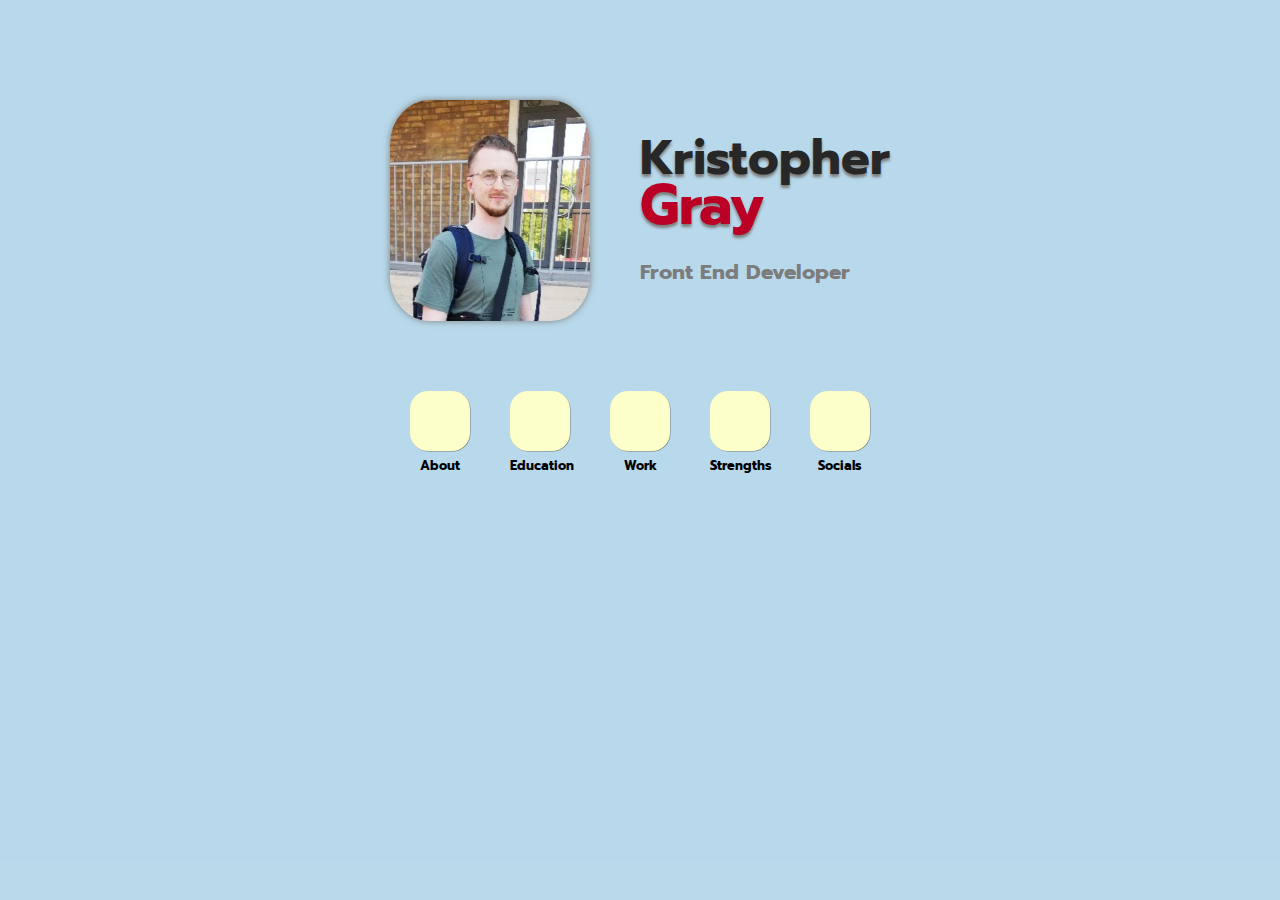
==== index.html @ f5e133a3 "projects section added and styled" ====
<!DOCTYPE html>
<html lang="en">
<head>
    <link rel="stylesheet" href="css/style.min.css">
    <link rel="stylesheet" href="https://cdnjs.cloudflare.com/ajax/libs/font-awesome/6.1.2/css/all.min.css" integrity="sha512-1sCRPdkRXhBV2PBLUdRb4tMg1w2YPf37qatUFeS7zlBy7jJI8Lf4VHwWfZZfpXtYSLy85pkm9GaYVYMfw5BC1A==" crossorigin="anonymous" referrerpolicy="no-referrer">
    <link rel="preconnect" href="https://fonts.googleapis.com">
    <link rel="preconnect" href="https://fonts.gstatic.com" crossorigin>
    <link href="https://fonts.googleapis.com/css2?family=Prompt&display=swap" rel="stylesheet">
    <link rel="icon" href="images/pepe-hype-32w.jpg">
    <meta http-equiv="X-UA-Compatible" content="IE=edge">
    <meta name="viewport" content="width=device-width, initial-scale=1.0">
    <meta charset="UTF-8">
    <meta name="description" content="Kristopher Gray has an amazing CV with a cool layout, check it out.">
    <meta name="titel" property="og:titel" content="Kristopher's Portfolio Site">
    <meta name="type" property="og:type" content="website">
    <meta name="image" property="og:image" content="">
    <meta name="url" property="og:url" content="">
    <title>Kristopher Gray</title>
</head>
<body>
    <main class="main">
        <div class="banner">
            <img src="images/Profile-pic.jpg" alt="Pepe frog with his hands in the air">
            <div class="titles">
                <h1>Kristopher <span class="last-name">Gray</span></h1>
                <h2>Front End Developer</h2>
            </div>
        </div>
        <ul class="app-list">
            <li class="app-list-item">
                <a href="about.html#about-section" class="app">
                    <i class="fa-solid fa-address-card"></i>
					<h2>About</h2>
                </a>
            </li>
            <li class="app-list-item">
                <a href="about.html#education-section" class="app">
                    <i class="fa-solid fa-graduation-cap"></i>
					<h2>Education</h2>
                </a>
            </li>
            <li class="app-list-item">
                <a href="about.html#work-section" class="app">
                    <i class="fa-solid fa-briefcase"></i>
					<h2>Work</h2>
                </a>
            </li>
            <li class="app-list-item">
                <a href="about.html#strengths-section" class="app">
                    <i class="fa-solid fa-hand-fist"></i>
					<h2>Strengths</h2>
                </a>
            </li>
            <li class="app-list-item">
                <a href="about.html#social-section" class="app">
                    <i class="fa-solid fa-user-group"></i>
					<h2>Socials</h2>
                </a>
            </li>
        </ul>
    </main>
    <footer class="footer">
        
    </footer>
</body>
</html>
---- css/style.min.css ----
*{box-sizing:border-box;margin:0;padding:0}body{background-color:#b8d9eb;padding:30px 0;font-family:"Prompt",sans-serif}body a{text-decoration:none;color:#000}body li{list-style-type:none}.header{background-color:rgba(184,217,235,.9);width:100%;height:60px;top:0;left:0;position:absolute}.footer{background-color:rgba(184,217,235,.9);width:100%;height:40px;bottom:0;position:fixed;display:flex;justify-content:space-evenly}.footer .home-wrapper{height:100%;width:30%;display:flex;justify-content:center;align-items:center;cursor:pointer}.footer .home-wrapper:hover .home-button{height:40%}.footer .home-wrapper .home-button{background-color:#000;height:30%;width:95%;align-self:center;border-radius:20px;text-align:center;font-size:0}.app-list{padding:0}.app-list-item{display:flex;flex-direction:column;align-items:center;height:92.5px;margin:0 20px 7.5px 20px}.app-list-item:hover{margin:-5px 20px 12.5px 20px}.app-list-item:hover .app i{color:#5e5e5e}.app-list-item .app{height:60px;background-color:#fcffca;width:60px;border-radius:30%;box-shadow:.5px .5px #7c7c7c}.app-list-item .app:hover{box-shadow:.5px 3px #7c7c7c}.app-list-item .app i{display:flex;align-items:center;justify-content:center;width:100%;height:100%;font-size:2rem;color:#7c7c7c}.app-list-item h2{font-size:.8rem;text-align:center;padding-top:5px;height:20px}.main{width:100%;height:100%;display:flex;flex-direction:column;align-items:center}.main .banner{width:min-content;display:flex;flex-direction:column;align-items:center;justify-content:center;text-align:center;margin:70px 0}.main .banner img{width:200px;border-radius:20%;margin-bottom:20px;box-shadow:0 0 7px #7c7c7c}.main .banner .titles h1{font-size:3rem;line-height:3rem;color:#272727;text-shadow:0 3px 3px #7c7c7c}.main .banner .titles h1 .last-name{font-size:3.5rem;color:#ba0025}.main .banner .titles h2{font-size:1.3rem;color:#7c7c7c;margin-top:1.5rem}.main .app-list{display:flex;flex-wrap:wrap;max-width:201px;margin-bottom:70px}@media screen and (min-width: 300px){.main .app-list{max-width:301px}}@media screen and (min-width: 450px){.main .app-list{max-width:401px}}@media screen and (min-width: 560px){.main .app-list{max-width:501px}}@media screen and (min-width: 675px){.main .banner{flex-direction:row;text-align:start}.main .banner img{margin:0 50px 0 0}}
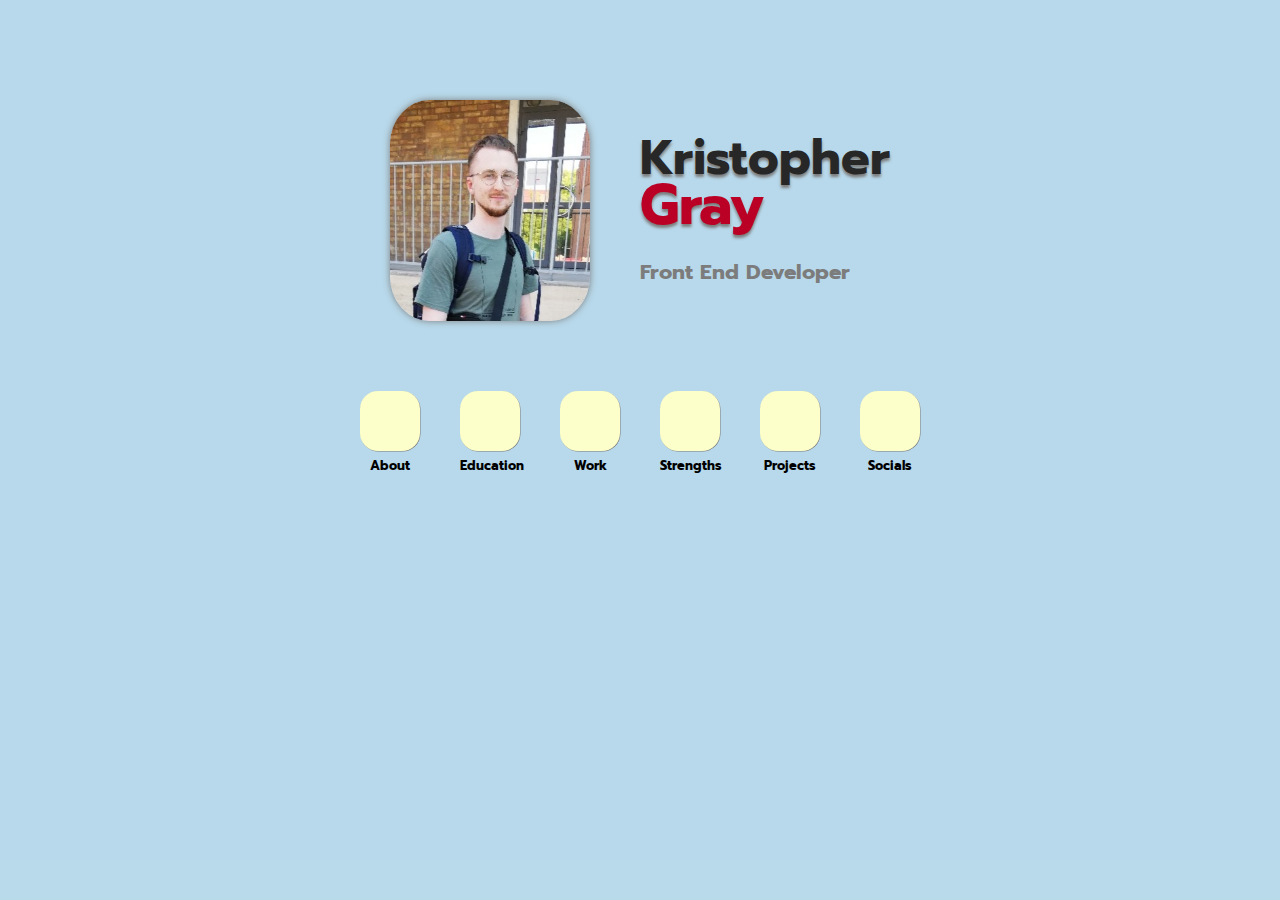
==== commit afd5e4bd: "added projects app on index and about.html" ====
--- a/index.html
+++ b/index.html
@@ -51,6 +51,12 @@
 					<h2>Strengths</h2>
                 </a>
             </li>
+			<li class="app-list-item">
+                <a href="about.html#project-section" class="app">
+                    <i class="fa-solid fa-cube"></i>
+					<h2>Projects</h2>
+                </a>
+            </li>
             <li class="app-list-item">
                 <a href="about.html#social-section" class="app">
                     <i class="fa-solid fa-user-group"></i>
--- a/css/style.min.css
+++ b/css/style.min.css
@@ -1 +1 @@
-*{box-sizing:border-box;margin:0;padding:0}body{background-color:#b8d9eb;padding:30px 0;font-family:"Prompt",sans-serif}body a{text-decoration:none;color:#000}body li{list-style-type:none}.header{background-color:rgba(184,217,235,.9);width:100%;height:60px;top:0;left:0;position:absolute}.footer{background-color:rgba(184,217,235,.9);width:100%;height:40px;bottom:0;position:fixed;display:flex;justify-content:space-evenly}.footer .home-wrapper{height:100%;width:30%;display:flex;justify-content:center;align-items:center;cursor:pointer}.footer .home-wrapper:hover .home-button{height:40%}.footer .home-wrapper .home-button{background-color:#000;height:30%;width:95%;align-self:center;border-radius:20px;text-align:center;font-size:0}.app-list{padding:0}.app-list-item{display:flex;flex-direction:column;align-items:center;height:92.5px;margin:0 20px 7.5px 20px}.app-list-item:hover{margin:-5px 20px 12.5px 20px}.app-list-item:hover .app i{color:#5e5e5e}.app-list-item .app{height:60px;background-color:#fcffca;width:60px;border-radius:30%;box-shadow:.5px .5px #7c7c7c}.app-list-item .app:hover{box-shadow:.5px 3px #7c7c7c}.app-list-item .app i{display:flex;align-items:center;justify-content:center;width:100%;height:100%;font-size:2rem;color:#7c7c7c}.app-list-item h2{font-size:.8rem;text-align:center;padding-top:5px;height:20px}.main{width:100%;height:100%;display:flex;flex-direction:column;align-items:center}.main .banner{width:min-content;display:flex;flex-direction:column;align-items:center;justify-content:center;text-align:center;margin:70px 0}.main .banner img{width:200px;border-radius:20%;margin-bottom:20px;box-shadow:0 0 7px #7c7c7c}.main .banner .titles h1{font-size:3rem;line-height:3rem;color:#272727;text-shadow:0 3px 3px #7c7c7c}.main .banner .titles h1 .last-name{font-size:3.5rem;color:#ba0025}.main .banner .titles h2{font-size:1.3rem;color:#7c7c7c;margin-top:1.5rem}.main .app-list{display:flex;flex-wrap:wrap;max-width:201px;margin-bottom:70px}@media screen and (min-width: 300px){.main .app-list{max-width:301px}}@media screen and (min-width: 450px){.main .app-list{max-width:401px}}@media screen and (min-width: 560px){.main .app-list{max-width:501px}}@media screen and (min-width: 675px){.main .banner{flex-direction:row;text-align:start}.main .banner img{margin:0 50px 0 0}}+*{box-sizing:border-box;margin:0;padding:0}body{background-color:#b8d9eb;padding:30px 0;font-family:"Prompt",sans-serif}body a{text-decoration:none;color:#000}body li{list-style-type:none}.header{background-color:rgba(184,217,235,.9);width:100%;height:60px;top:0;left:0;position:absolute}.footer{background-color:rgba(184,217,235,.9);width:100%;height:40px;bottom:0;position:fixed;display:flex;justify-content:space-evenly}.footer .home-wrapper{height:100%;width:30%;display:flex;justify-content:center;align-items:center;cursor:pointer}.footer .home-wrapper:hover .home-button{height:40%}.footer .home-wrapper .home-button{background-color:#000;height:30%;width:95%;align-self:center;border-radius:20px;text-align:center;font-size:0}.app-list{padding:0}.app-list-item{display:flex;flex-direction:column;align-items:center;height:92.5px;margin:0 20px 7.5px 20px}.app-list-item:hover{margin:-5px 20px 12.5px 20px}.app-list-item:hover .app i{color:#5e5e5e}.app-list-item .app{height:60px;background-color:#fcffca;width:60px;border-radius:30%;box-shadow:.5px .5px #7c7c7c}.app-list-item .app:hover{box-shadow:.5px 3px #7c7c7c}.app-list-item .app i{display:flex;align-items:center;justify-content:center;width:100%;height:100%;font-size:2rem;color:#7c7c7c}.app-list-item h2{font-size:.8rem;text-align:center;padding-top:5px;height:20px}.main{width:100%;height:100%;display:flex;flex-direction:column;align-items:center}.main .banner{width:min-content;display:flex;flex-direction:column;align-items:center;justify-content:center;text-align:center;margin:70px 0}.main .banner img{width:200px;border-radius:20%;margin-bottom:20px;box-shadow:0 0 7px #7c7c7c}.main .banner .titles h1{font-size:3rem;line-height:3rem;color:#272727;text-shadow:0 3px 3px #7c7c7c}.main .banner .titles h1 .last-name{font-size:3.5rem;color:#ba0025}.main .banner .titles h2{font-size:1.3rem;color:#7c7c7c;margin-top:1.5rem}.main .app-list{display:flex;flex-wrap:wrap;max-width:201px;margin-bottom:70px}@media screen and (min-width: 300px){.main .app-list{max-width:301px}}@media screen and (min-width: 450px){.main .app-list{max-width:401px}}@media screen and (min-width: 560px){.main .app-list{max-width:501px}}@media screen and (min-width: 675px){.main .banner{flex-direction:row;text-align:start}.main .banner img{margin:0 50px 0 0}.main .app-list{max-width:100%}}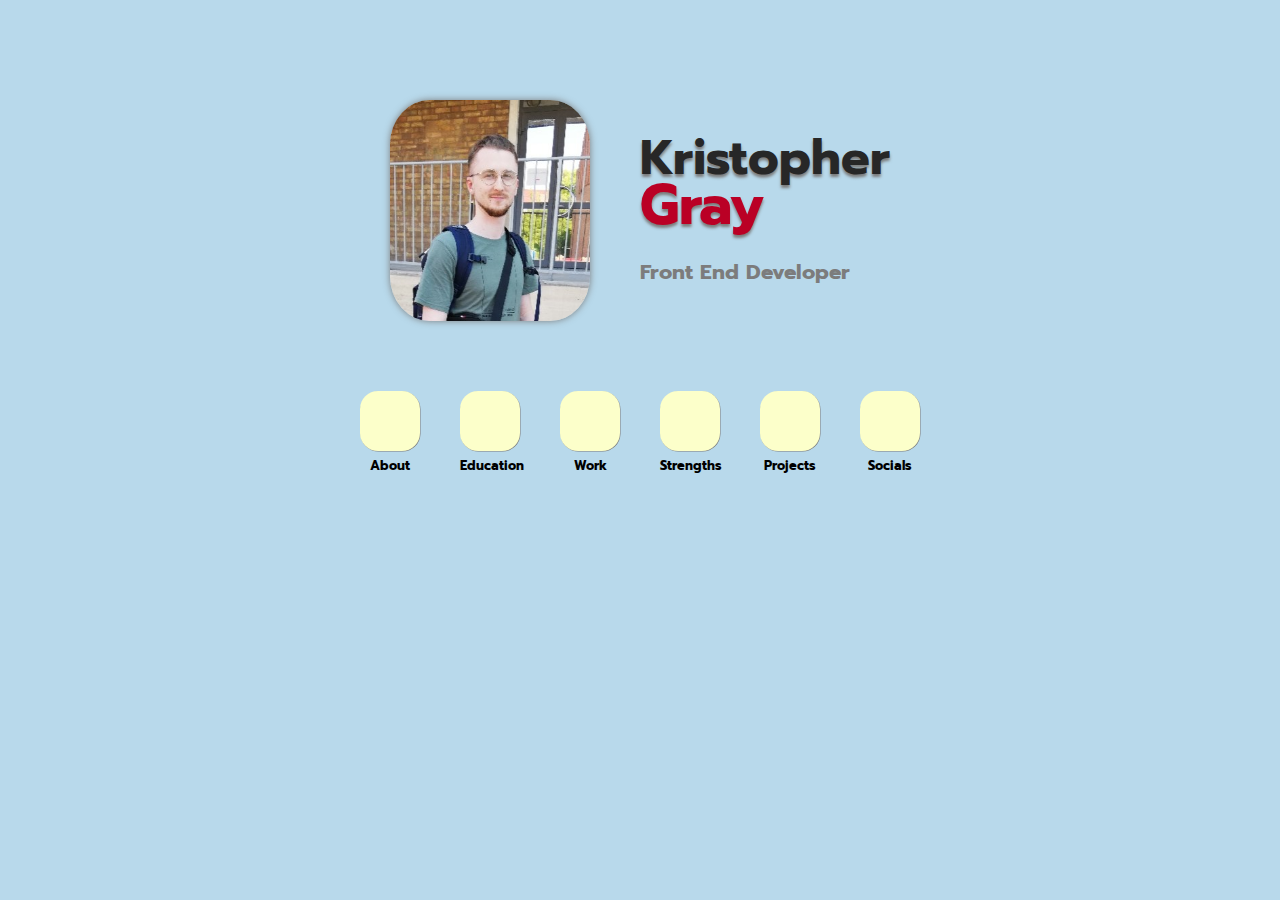
==== commit cb0cfa5f: "removed index empty footer" ====
--- a/index.html
+++ b/index.html
@@ -1,21 +1,28 @@
 <!DOCTYPE html>
 <html lang="en">
 <head>
-    <link rel="stylesheet" href="css/style.min.css">
-    <link rel="stylesheet" href="https://cdnjs.cloudflare.com/ajax/libs/font-awesome/6.1.2/css/all.min.css" integrity="sha512-1sCRPdkRXhBV2PBLUdRb4tMg1w2YPf37qatUFeS7zlBy7jJI8Lf4VHwWfZZfpXtYSLy85pkm9GaYVYMfw5BC1A==" crossorigin="anonymous" referrerpolicy="no-referrer">
-    <link rel="preconnect" href="https://fonts.googleapis.com">
-    <link rel="preconnect" href="https://fonts.gstatic.com" crossorigin>
-    <link href="https://fonts.googleapis.com/css2?family=Prompt&display=swap" rel="stylesheet">
-    <link rel="icon" href="images/pepe-hype-32w.jpg">
-    <meta http-equiv="X-UA-Compatible" content="IE=edge">
-    <meta name="viewport" content="width=device-width, initial-scale=1.0">
-    <meta charset="UTF-8">
-    <meta name="description" content="Kristopher Gray has an amazing CV with a cool layout, check it out.">
-    <meta name="titel" property="og:titel" content="Kristopher's Portfolio Site">
-    <meta name="type" property="og:type" content="website">
-    <meta name="image" property="og:image" content="">
-    <meta name="url" property="og:url" content="">
-    <title>Kristopher Gray</title>
+	<link rel="stylesheet" href="css/style.min.css" />
+	<link
+	rel="stylesheet"
+	href="https://cdnjs.cloudflare.com/ajax/libs/font-awesome/6.1.2/css/all.min.css"
+	integrity="sha512-1sCRPdkRXhBV2PBLUdRb4tMg1w2YPf37qatUFeS7zlBy7jJI8Lf4VHwWfZZfpXtYSLy85pkm9GaYVYMfw5BC1A=="
+	crossorigin="anonymous"
+	referrerpolicy="no-referrer"
+	/>
+	<link rel="preconnect" href="https://fonts.googleapis.com" />
+	<link rel="preconnect" href="https://fonts.gstatic.com" crossorigin />
+	<link href="https://fonts.googleapis.com/css2?family=Prompt&display=swap" rel="stylesheet" />
+	<meta http-equiv="X-UA-Compatible" content="IE=edge" />
+	<meta name="viewport" content="width=device-width, initial-scale=1.0" />
+	<meta charset="UTF-8" />
+	<meta name="description" content="Kristopher Gray has an amazing CV with a cool layout, check it out." />
+	<meta name="titel" property="og:titel" content="Portfolio Website" />
+	<meta name="type" property="og:type" content="website" />
+	<meta name="image" property="og:image" content="images/og-image.png" />
+	<meta name="url" property="og:url" content="https://kristophergray.com/" />
+	<meta name="description" property="og:description" content="Browse Kristopher's amazing portfolio and get inspired!" />
+	<link rel="shortcut icon" type="image/x-icon" href="/images/favecon.png">
+	<title>Kristopher Gray</title>
 </head>
 <body>
     <main class="main">
@@ -65,8 +72,5 @@
             </li>
         </ul>
     </main>
-    <footer class="footer">
-        
-    </footer>
 </body>
 </html>
--- a/css/style.min.css
+++ b/css/style.min.css
@@ -1 +1 @@
-*{box-sizing:border-box;margin:0;padding:0}body{background-color:#b8d9eb;padding:30px 0;font-family:"Prompt",sans-serif}body a{text-decoration:none;color:#000}body li{list-style-type:none}.header{background-color:rgba(184,217,235,.9);width:100%;height:60px;top:0;left:0;position:absolute}.footer{background-color:rgba(184,217,235,.9);width:100%;height:40px;bottom:0;position:fixed;display:flex;justify-content:space-evenly}.footer .home-wrapper{height:100%;width:30%;display:flex;justify-content:center;align-items:center;cursor:pointer}.footer .home-wrapper:hover .home-button{height:40%}.footer .home-wrapper .home-button{background-color:#000;height:30%;width:95%;align-self:center;border-radius:20px;text-align:center;font-size:0}.app-list{padding:0}.app-list-item{display:flex;flex-direction:column;align-items:center;height:92.5px;margin:0 20px 7.5px 20px}.app-list-item:hover{margin:-5px 20px 12.5px 20px}.app-list-item:hover .app i{color:#5e5e5e}.app-list-item .app{height:60px;background-color:#fcffca;width:60px;border-radius:30%;box-shadow:.5px .5px #7c7c7c}.app-list-item .app:hover{box-shadow:.5px 3px #7c7c7c}.app-list-item .app i{display:flex;align-items:center;justify-content:center;width:100%;height:100%;font-size:2rem;color:#7c7c7c}.app-list-item h2{font-size:.8rem;text-align:center;padding-top:5px;height:20px}.main{width:100%;height:100%;display:flex;flex-direction:column;align-items:center}.main .banner{width:min-content;display:flex;flex-direction:column;align-items:center;justify-content:center;text-align:center;margin:70px 0}.main .banner img{width:200px;border-radius:20%;margin-bottom:20px;box-shadow:0 0 7px #7c7c7c}.main .banner .titles h1{font-size:3rem;line-height:3rem;color:#272727;text-shadow:0 3px 3px #7c7c7c}.main .banner .titles h1 .last-name{font-size:3.5rem;color:#ba0025}.main .banner .titles h2{font-size:1.3rem;color:#7c7c7c;margin-top:1.5rem}.main .app-list{display:flex;flex-wrap:wrap;max-width:201px;margin-bottom:70px}@media screen and (min-width: 300px){.main .app-list{max-width:301px}}@media screen and (min-width: 450px){.main .app-list{max-width:401px}}@media screen and (min-width: 560px){.main .app-list{max-width:501px}}@media screen and (min-width: 675px){.main .banner{flex-direction:row;text-align:start}.main .banner img{margin:0 50px 0 0}.main .app-list{max-width:100%}}+*{box-sizing:border-box;margin:0;padding:0}body{background-color:#b8d9eb;padding:30px 0;font-family:"Prompt",sans-serif}body a{text-decoration:none;color:#000}body li{list-style-type:none}.header{background-color:rgba(184,217,235,.9);width:100%;height:60px;top:0;left:0;position:absolute}.footer{background-color:rgba(184,217,235,.9);width:100%;height:40px;bottom:0;position:fixed;display:flex;justify-content:space-evenly}.footer .home-wrapper{height:100%;width:30%;display:flex;justify-content:center;align-items:center;cursor:pointer}.footer .home-wrapper:hover .home-button{height:40%}.footer .home-wrapper .home-button{background-color:#000;height:30%;width:95%;align-self:center;border-radius:20px;text-align:center;font-size:0}.app-list{padding:0}.app-list-item{display:flex;flex-direction:column;align-items:center;height:80px;margin:0 20px 20px 20px}.app-list-item:hover{margin:-5px 20px 25px 20px}.app-list-item:hover .app{box-shadow:.5px 3px #7c7c7c}.app-list-item:hover .app i{color:#5e5e5e}.app-list-item .app{height:60px;background-color:#fcffca;width:60px;border-radius:30%;box-shadow:.5px .5px #7c7c7c}.app-list-item .app i{display:flex;align-items:center;justify-content:center;width:100%;height:100%;font-size:2rem;color:#7c7c7c}.app-list-item h2{font-size:.8rem;text-align:center;padding-top:5px;height:20px}.main{width:100%;height:100%;display:flex;flex-direction:column;align-items:center}.main .banner{width:min-content;display:flex;flex-direction:column;align-items:center;justify-content:center;text-align:center;margin:70px 0}.main .banner img{width:200px;border-radius:20%;margin-bottom:20px;box-shadow:0 0 7px #7c7c7c}.main .banner .titles h1{font-size:3rem;line-height:3rem;color:#272727;text-shadow:0 3px 3px #7c7c7c}.main .banner .titles h1 .last-name{font-size:3.5rem;color:#ba0025}.main .banner .titles h2{font-size:1.3rem;color:#7c7c7c;margin-top:1.5rem}.main .app-list{display:flex;flex-wrap:wrap;max-width:201px;margin-bottom:70px}@media screen and (min-width: 300px){.main .app-list{max-width:301px}}@media screen and (min-width: 450px){.main .app-list{max-width:401px}}@media screen and (min-width: 560px){.main .app-list{max-width:501px}}@media screen and (min-width: 675px){.main .banner{flex-direction:row;text-align:start}.main .banner img{margin:0 50px 0 0}.main .app-list{max-width:100%}}